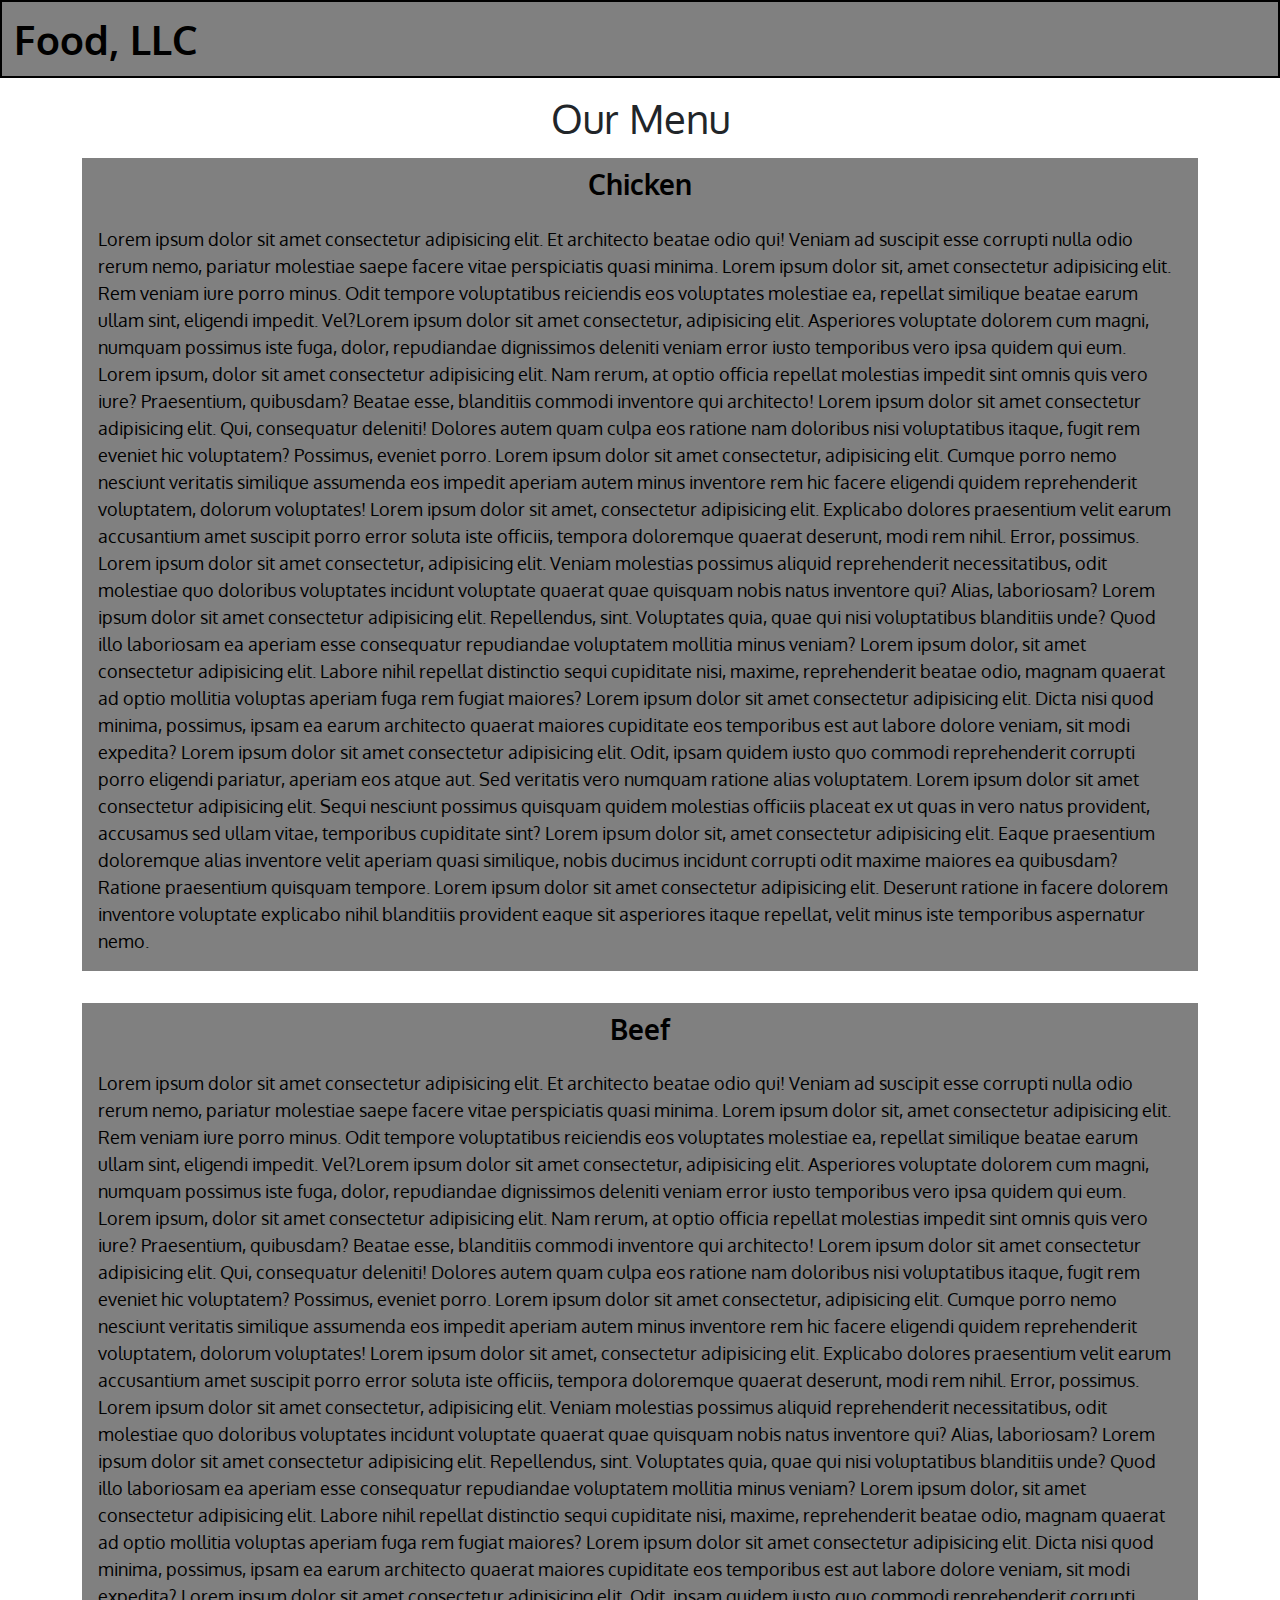
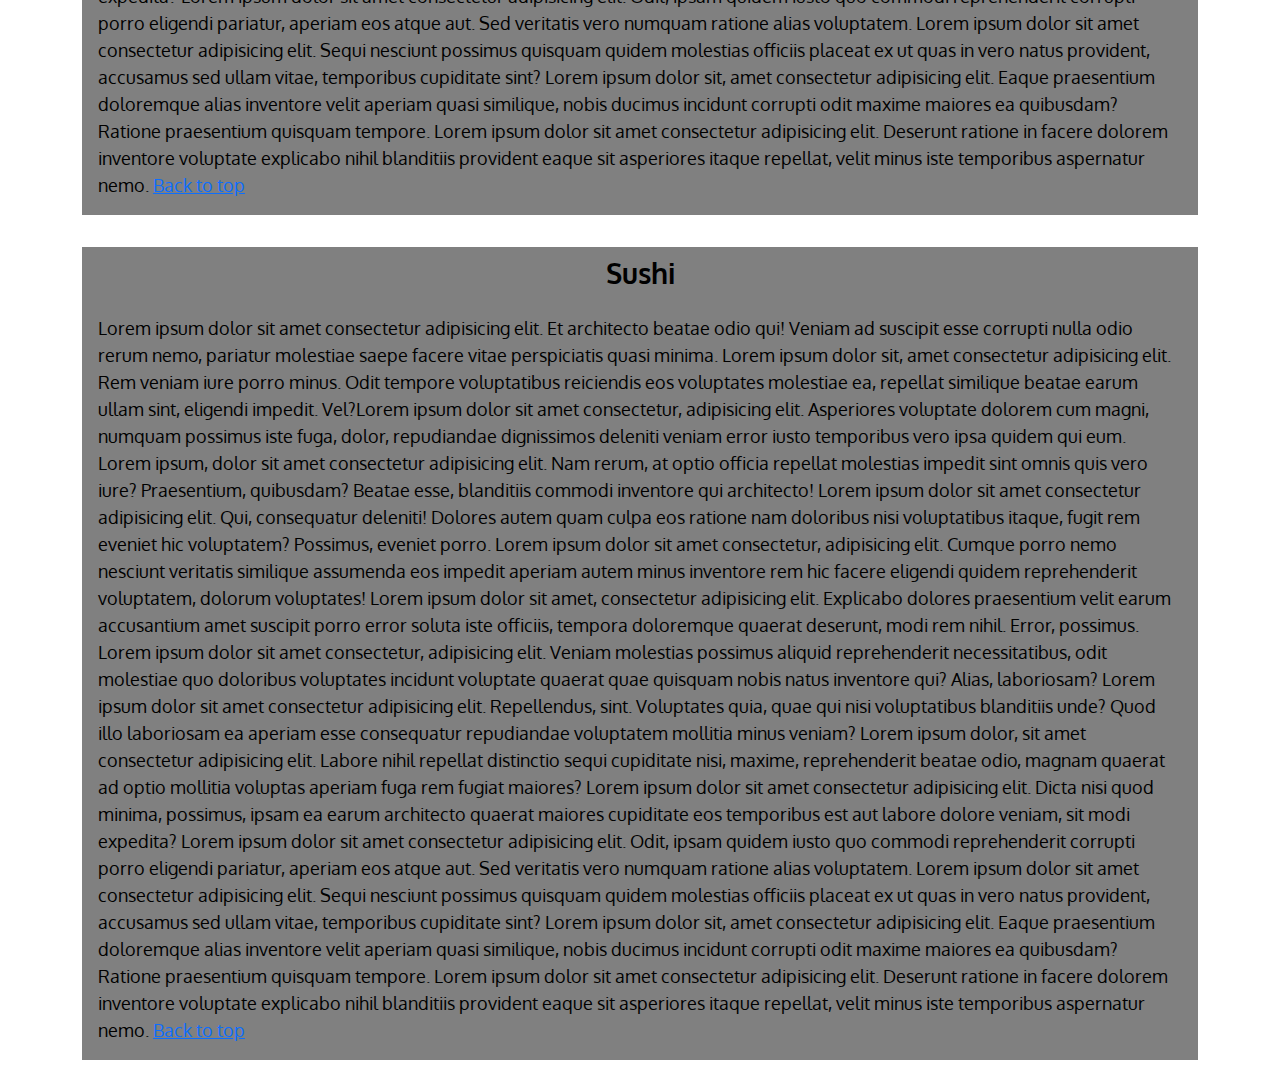
==== Module-3-Coding-Assignment/beef.html @ 70394212 "Add files via upload" ====
<!DOCTYPE html>
<html lang="en">
<head>
  <meta charset="UTF-8">
  <meta http-equiv="X-UA-Compatible" content="IE=edge">
  <meta name="viewport" content="width=device-width, initial-scale=1.0">
  <link rel="stylesheet" href="/Module-3-Coding-Assignment/module-3-solution-css/bootstrap.min.css">
  <link rel="stylesheet" href="/Module-3-Coding-Assignment/module-3-solution-css/style.css">
  <link href="https://cdn.jsdelivr.net/npm/bootstrap@5.3.1/dist/css/bootstrap.min.css" rel="stylesheet" integrity="sha384-4bw+/aepP/YC94hEpVNVgiZdgIC5+VKNBQNGCHeKRQN+PtmoHDEXuppvnDJzQIu9" crossorigin="anonymous">
  <link href="https://fonts.googleapis.com/css2?family=Oxygen:wght@300;400;700&display=swap" rel="stylesheet">
  <title> Assignment-Module-3 </title>
</head>   
<body>
  <header id="intro">
    <!-- Navbar -->
    <nav class="navbar">
      <div class="container-fluid">
        <a href="index.html" class="navbar-brand">
          <span class="fw-bold display-6"> Food, LLC </span>
        </a>
        <!-- Toggle button for mobile nav -->
        <button class="navbar-toggler d-block d-sm-none" type="button" data-bs-toggle="collapse" data-bs-target="#main-nav" aria-controls="main-nav" aria-expanded="false" aria-label="Toggle navigation">
          <span class="navbar-toggler-icon"></span>
        </button>
        <!-- Navbar Links-->
        <div class="collapse navbar-collapse justify-content-end align-center" id="main-nav">
          <ul class="navbar-nav text-center">
            <li class="nav-item">
              <a class="nav-link" href="index.html"> Chicken </a>
            </li>
            <li class="nav-item">
              <a class="nav-link" href="beef.html"> Beef </a>
            </li>
            <li class="nav-item">
              <a class="nav-link" href="sushi.html"> Sushi </a>
            </li>
          </ul>
        </div>
      </div>
    </nav>
  </header>
  <div class="our-menu">
    <h1 class="text-center"> Our Menu </h1>
    <div class="container">
      <div class="col-lg-12 d-none d-sm-block" id="chicken">
        <h3 class="lead- text-center"> Chicken </h3>
        <p> Lorem ipsum dolor sit amet consectetur adipisicing elit. Et architecto beatae odio qui! Veniam ad suscipit esse corrupti nulla odio rerum nemo, pariatur molestiae saepe facere vitae perspiciatis quasi minima. Lorem ipsum dolor sit, amet consectetur adipisicing elit. Rem veniam iure porro minus. Odit tempore voluptatibus reiciendis eos voluptates molestiae ea, repellat similique beatae earum ullam sint, eligendi impedit. Vel?Lorem ipsum dolor sit amet consectetur, adipisicing elit. Asperiores voluptate dolorem cum magni, numquam possimus iste fuga, dolor, repudiandae dignissimos deleniti veniam error iusto temporibus vero ipsa quidem qui eum. Lorem ipsum, dolor sit amet consectetur adipisicing elit. Nam rerum, at optio officia repellat molestias impedit sint omnis quis vero iure? Praesentium, quibusdam? Beatae esse, blanditiis commodi inventore qui architecto! Lorem ipsum dolor sit amet consectetur adipisicing elit. Qui, consequatur deleniti! Dolores autem quam culpa eos ratione nam doloribus nisi voluptatibus itaque, fugit rem eveniet hic voluptatem? Possimus, eveniet porro. Lorem ipsum dolor sit amet consectetur, adipisicing elit. Cumque porro nemo nesciunt veritatis similique assumenda eos impedit aperiam autem minus inventore rem hic facere eligendi quidem reprehenderit voluptatem, dolorum voluptates! Lorem ipsum dolor sit amet, consectetur adipisicing elit. Explicabo dolores praesentium velit earum accusantium amet suscipit porro error soluta iste officiis, tempora doloremque quaerat deserunt, modi rem nihil. Error, possimus. Lorem ipsum dolor sit amet consectetur, adipisicing elit. Veniam molestias possimus aliquid reprehenderit necessitatibus, odit molestiae quo doloribus voluptates incidunt voluptate quaerat quae quisquam nobis natus inventore qui? Alias, laboriosam? Lorem ipsum dolor sit amet consectetur adipisicing elit. Repellendus, sint. Voluptates quia, quae qui nisi voluptatibus blanditiis unde? Quod illo laboriosam ea aperiam esse consequatur repudiandae voluptatem mollitia minus veniam? Lorem ipsum dolor, sit amet consectetur adipisicing elit. Labore nihil repellat distinctio sequi cupiditate nisi, maxime, reprehenderit beatae odio, magnam quaerat ad optio mollitia voluptas aperiam fuga rem fugiat maiores? Lorem ipsum dolor sit amet consectetur adipisicing elit. Dicta nisi quod minima, possimus, ipsam ea earum architecto quaerat maiores cupiditate eos temporibus est aut labore dolore veniam, sit modi expedita? Lorem ipsum dolor sit amet consectetur adipisicing elit. Odit, ipsam quidem iusto quo commodi reprehenderit corrupti porro eligendi pariatur, aperiam eos atque aut. Sed veritatis vero numquam ratione alias voluptatem. Lorem ipsum dolor sit amet consectetur adipisicing elit. Sequi nesciunt possimus quisquam quidem molestias officiis placeat ex ut quas in vero natus provident, accusamus sed ullam vitae, temporibus cupiditate sint? Lorem ipsum dolor sit, amet consectetur adipisicing elit. Eaque praesentium doloremque alias inventore velit aperiam quasi similique, nobis ducimus incidunt corrupti odit maxime maiores ea quibusdam? Ratione praesentium quisquam tempore. Lorem ipsum dolor sit amet consectetur adipisicing elit. Deserunt ratione in facere dolorem inventore voluptate explicabo nihil blanditiis provident eaque sit asperiores itaque repellat, velit minus iste temporibus aspernatur nemo. </p>
      </div>
      <div class="col-lg-12" id="beef">
        <h3 class="lead- text-center"> Beef </h3>
        <p> Lorem ipsum dolor sit amet consectetur adipisicing elit. Et architecto beatae odio qui! Veniam ad suscipit esse corrupti nulla odio rerum nemo, pariatur molestiae saepe facere vitae perspiciatis quasi minima. Lorem ipsum dolor sit, amet consectetur adipisicing elit. Rem veniam iure porro minus. Odit tempore voluptatibus reiciendis eos voluptates molestiae ea, repellat similique beatae earum ullam sint, eligendi impedit. Vel?Lorem ipsum dolor sit amet consectetur, adipisicing elit. Asperiores voluptate dolorem cum magni, numquam possimus iste fuga, dolor, repudiandae dignissimos deleniti veniam error iusto temporibus vero ipsa quidem qui eum. Lorem ipsum, dolor sit amet consectetur adipisicing elit. Nam rerum, at optio officia repellat molestias impedit sint omnis quis vero iure? Praesentium, quibusdam? Beatae esse, blanditiis commodi inventore qui architecto! Lorem ipsum dolor sit amet consectetur adipisicing elit. Qui, consequatur deleniti! Dolores autem quam culpa eos ratione nam doloribus nisi voluptatibus itaque, fugit rem eveniet hic voluptatem? Possimus, eveniet porro. Lorem ipsum dolor sit amet consectetur, adipisicing elit. Cumque porro nemo nesciunt veritatis similique assumenda eos impedit aperiam autem minus inventore rem hic facere eligendi quidem reprehenderit voluptatem, dolorum voluptates! Lorem ipsum dolor sit amet, consectetur adipisicing elit. Explicabo dolores praesentium velit earum accusantium amet suscipit porro error soluta iste officiis, tempora doloremque quaerat deserunt, modi rem nihil. Error, possimus. Lorem ipsum dolor sit amet consectetur, adipisicing elit. Veniam molestias possimus aliquid reprehenderit necessitatibus, odit molestiae quo doloribus voluptates incidunt voluptate quaerat quae quisquam nobis natus inventore qui? Alias, laboriosam? Lorem ipsum dolor sit amet consectetur adipisicing elit. Repellendus, sint. Voluptates quia, quae qui nisi voluptatibus blanditiis unde? Quod illo laboriosam ea aperiam esse consequatur repudiandae voluptatem mollitia minus veniam? Lorem ipsum dolor, sit amet consectetur adipisicing elit. Labore nihil repellat distinctio sequi cupiditate nisi, maxime, reprehenderit beatae odio, magnam quaerat ad optio mollitia voluptas aperiam fuga rem fugiat maiores? Lorem ipsum dolor sit amet consectetur adipisicing elit. Dicta nisi quod minima, possimus, ipsam ea earum architecto quaerat maiores cupiditate eos temporibus est aut labore dolore veniam, sit modi expedita? Lorem ipsum dolor sit amet consectetur adipisicing elit. Odit, ipsam quidem iusto quo commodi reprehenderit corrupti porro eligendi pariatur, aperiam eos atque aut. Sed veritatis vero numquam ratione alias voluptatem. Lorem ipsum dolor sit amet consectetur adipisicing elit. Sequi nesciunt possimus quisquam quidem molestias officiis placeat ex ut quas in vero natus provident, accusamus sed ullam vitae, temporibus cupiditate sint? Lorem ipsum dolor sit, amet consectetur adipisicing elit. Eaque praesentium doloremque alias inventore velit aperiam quasi similique, nobis ducimus incidunt corrupti odit maxime maiores ea quibusdam? Ratione praesentium quisquam tempore. Lorem ipsum dolor sit amet consectetur adipisicing elit. Deserunt ratione in facere dolorem inventore voluptate explicabo nihil blanditiis provident eaque sit asperiores itaque repellat, velit minus iste temporibus aspernatur nemo. <span><a href="#intro"> Back to top </a></span></p>
      </div>
      <div class="col-lg-12 d-none d-sm-block" id="sushi">
        <h3 class="lead- text-center"> Sushi </h3>
        <p> Lorem ipsum dolor sit amet consectetur adipisicing elit. Et architecto beatae odio qui! Veniam ad suscipit esse corrupti nulla odio rerum nemo, pariatur molestiae saepe facere vitae perspiciatis quasi minima. Lorem ipsum dolor sit, amet consectetur adipisicing elit. Rem veniam iure porro minus. Odit tempore voluptatibus reiciendis eos voluptates molestiae ea, repellat similique beatae earum ullam sint, eligendi impedit. Vel?Lorem ipsum dolor sit amet consectetur, adipisicing elit. Asperiores voluptate dolorem cum magni, numquam possimus iste fuga, dolor, repudiandae dignissimos deleniti veniam error iusto temporibus vero ipsa quidem qui eum. Lorem ipsum, dolor sit amet consectetur adipisicing elit. Nam rerum, at optio officia repellat molestias impedit sint omnis quis vero iure? Praesentium, quibusdam? Beatae esse, blanditiis commodi inventore qui architecto! Lorem ipsum dolor sit amet consectetur adipisicing elit. Qui, consequatur deleniti! Dolores autem quam culpa eos ratione nam doloribus nisi voluptatibus itaque, fugit rem eveniet hic voluptatem? Possimus, eveniet porro. Lorem ipsum dolor sit amet consectetur, adipisicing elit. Cumque porro nemo nesciunt veritatis similique assumenda eos impedit aperiam autem minus inventore rem hic facere eligendi quidem reprehenderit voluptatem, dolorum voluptates! Lorem ipsum dolor sit amet, consectetur adipisicing elit. Explicabo dolores praesentium velit earum accusantium amet suscipit porro error soluta iste officiis, tempora doloremque quaerat deserunt, modi rem nihil. Error, possimus. Lorem ipsum dolor sit amet consectetur, adipisicing elit. Veniam molestias possimus aliquid reprehenderit necessitatibus, odit molestiae quo doloribus voluptates incidunt voluptate quaerat quae quisquam nobis natus inventore qui? Alias, laboriosam? Lorem ipsum dolor sit amet consectetur adipisicing elit. Repellendus, sint. Voluptates quia, quae qui nisi voluptatibus blanditiis unde? Quod illo laboriosam ea aperiam esse consequatur repudiandae voluptatem mollitia minus veniam? Lorem ipsum dolor, sit amet consectetur adipisicing elit. Labore nihil repellat distinctio sequi cupiditate nisi, maxime, reprehenderit beatae odio, magnam quaerat ad optio mollitia voluptas aperiam fuga rem fugiat maiores? Lorem ipsum dolor sit amet consectetur adipisicing elit. Dicta nisi quod minima, possimus, ipsam ea earum architecto quaerat maiores cupiditate eos temporibus est aut labore dolore veniam, sit modi expedita? Lorem ipsum dolor sit amet consectetur adipisicing elit. Odit, ipsam quidem iusto quo commodi reprehenderit corrupti porro eligendi pariatur, aperiam eos atque aut. Sed veritatis vero numquam ratione alias voluptatem. Lorem ipsum dolor sit amet consectetur adipisicing elit. Sequi nesciunt possimus quisquam quidem molestias officiis placeat ex ut quas in vero natus provident, accusamus sed ullam vitae, temporibus cupiditate sint? Lorem ipsum dolor sit, amet consectetur adipisicing elit. Eaque praesentium doloremque alias inventore velit aperiam quasi similique, nobis ducimus incidunt corrupti odit maxime maiores ea quibusdam? Ratione praesentium quisquam tempore. Lorem ipsum dolor sit amet consectetur adipisicing elit. Deserunt ratione in facere dolorem inventore voluptate explicabo nihil blanditiis provident eaque sit asperiores itaque repellat, velit minus iste temporibus aspernatur nemo. <span><a href="#intro"> Back to top </a></span></p>
      </div>
    </div>
  </div>


  <script src="/Module-3-Coding-Assignment/jquery-3.7.0.min.js"></script>
  <script src="/Module-3-Coding-Assignment/bootstrap.min.js"></script>
</body>
</html>
---- Module-3-Coding-Assignment/module-3-solution-css/style.css ----
* {
  margin: 0;
  padding: 0;
  box-sizing: border-box;
}

body {
  font-size: 16px;
  font-family: 'Oxygen', sans-serif;
}

/** Header **/
.navbar {
  background-color: gray;
  border: 2px solid black;
}

.navbar .navbar-toggler-icon {
  background-image: url("data:image/svg+xml,%3csvg xmlns='http://www.w3.org/2000/svg' viewBox='0 0 30 30'%3e%3cpath stroke='rgba%280, 0, 0, 1%29' stroke-linecap='round' stroke-miterlimit='10' stroke-width='2' d='M4 7h22M4 15h22M4 23h22'/%3e%3c/svg%3e");
}

.navbar .navbar-toggler-icon {

}

.navbar .navbar-toggler {
  border: 3px solid #000;
}

.navbar .navbar-nav {
  background-color: #fff;
}

.navbar a.nav-link {
  font-size: 21px;
  color: #000;
}

.navbar .nav-item {
  border-top: 2px solid #000;
  border-left: 2px solid #000;
  border-right: 2px solid #000;
}

.navbar :nth-child(3){
  border-bottom: 1px solid #000;
}

div.our-menu h1 {
  margin-top: 16px;
  margin-bottom: 16px;
}

.col-lg-12 {
  background-color: gray;
  margin-bottom: 32px;
}

.container h3 {
  color: #000;
  font-weight: bold;
  padding-top: 10px;
}

.container p {
  color: #000;
  font-size: 18px;
  padding: 16px;
}
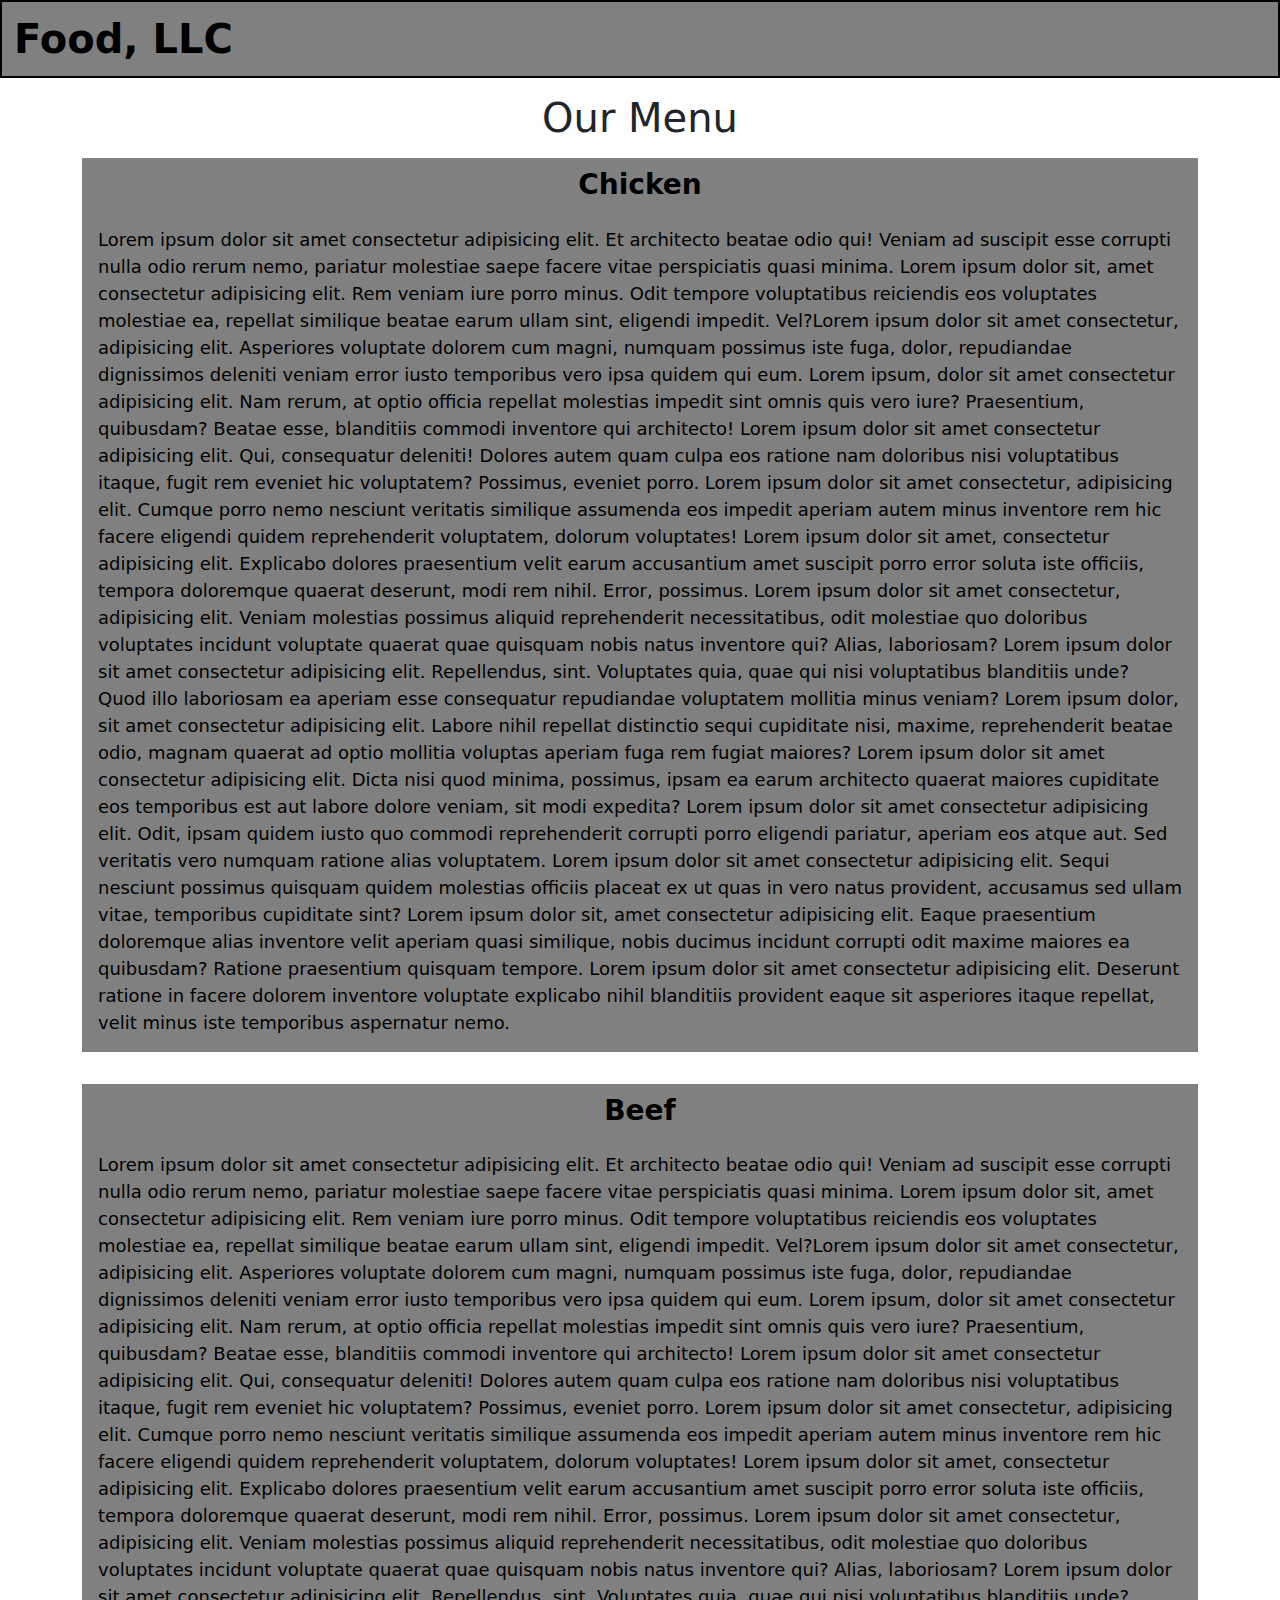
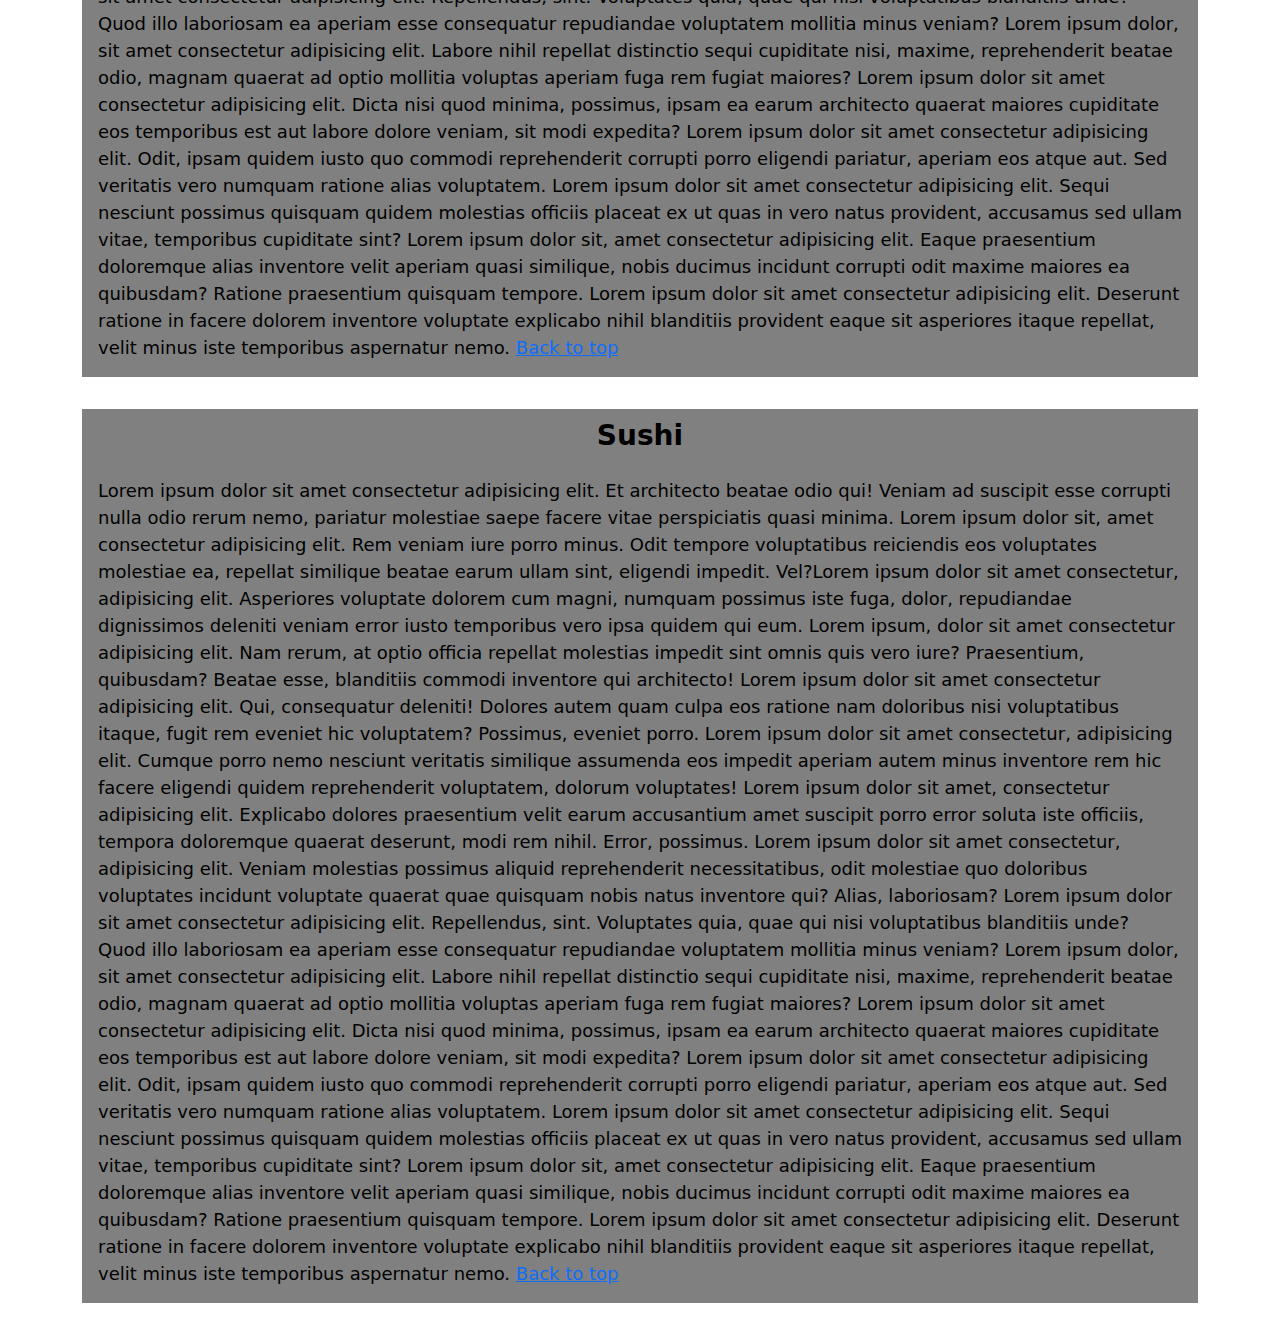
==== commit 9587e0f3: "Add files via upload" ====
--- a/Module-3-Coding-Assignment/beef.html
+++ b/Module-3-Coding-Assignment/beef.html
@@ -4,9 +4,8 @@
   <meta charset="UTF-8">
   <meta http-equiv="X-UA-Compatible" content="IE=edge">
   <meta name="viewport" content="width=device-width, initial-scale=1.0">
-  <link rel="stylesheet" href="/Module-3-Coding-Assignment/module-3-solution-css/bootstrap.min.css">
   <link rel="stylesheet" href="/Module-3-Coding-Assignment/module-3-solution-css/style.css">
-  <link href="https://cdn.jsdelivr.net/npm/bootstrap@5.3.1/dist/css/bootstrap.min.css" rel="stylesheet" integrity="sha384-4bw+/aepP/YC94hEpVNVgiZdgIC5+VKNBQNGCHeKRQN+PtmoHDEXuppvnDJzQIu9" crossorigin="anonymous">
+  <link rel="stylesheet" href="https://cdn.jsdelivr.net/npm/bootstrap@5.3.1/dist/css/bootstrap.min.css">
   <link href="https://fonts.googleapis.com/css2?family=Oxygen:wght@300;400;700&display=swap" rel="stylesheet">
   <title> Assignment-Module-3 </title>
 </head>   
@@ -58,7 +57,6 @@
   </div>
 
 
-  <script src="/Module-3-Coding-Assignment/jquery-3.7.0.min.js"></script>
-  <script src="/Module-3-Coding-Assignment/bootstrap.min.js"></script>
+  <script src="https://cdn.jsdelivr.net/npm/bootstrap@5.3.1/dist/js/bootstrap.min.js"></script>
 </body>
 </html>